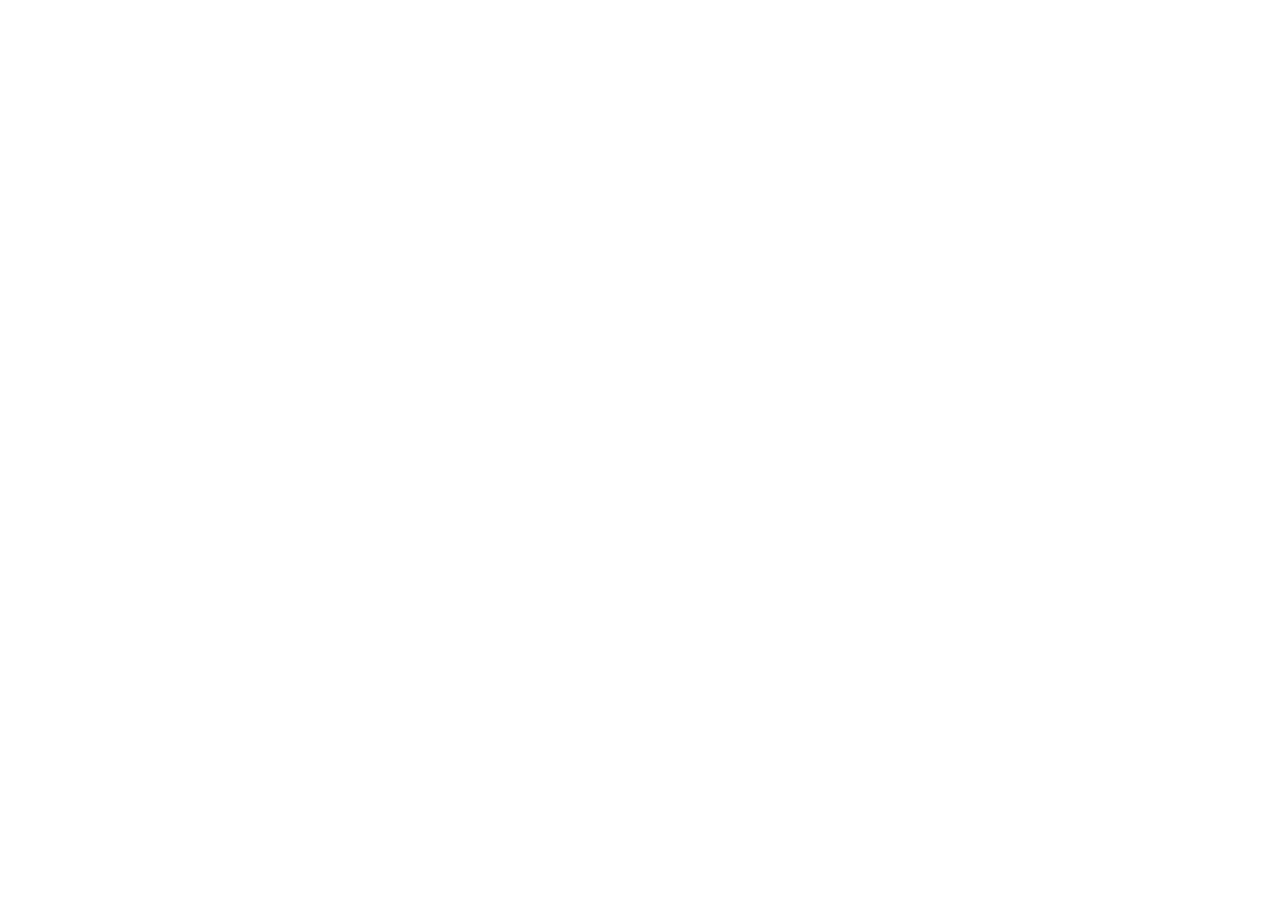
==== index.html @ 007e9530 "Add files via upload" ====
<!doctype html>
<html lang="en">
  <head>
    <meta charset="UTF-8" />
    <link rel="icon" type="image/svg+xml" href="/favicon.svg" />
    <meta name="viewport" content="width=device-width, initial-scale=1.0" />
    <title>frontend</title>
    <script type="module" crossorigin src="/assets/index-CJtMoT3s.js"></script>
    <link rel="stylesheet" crossorigin href="/assets/index-DN7TCiS5.css">
  </head>
  <body>
    <div id="root"></div>
  </body>
</html>
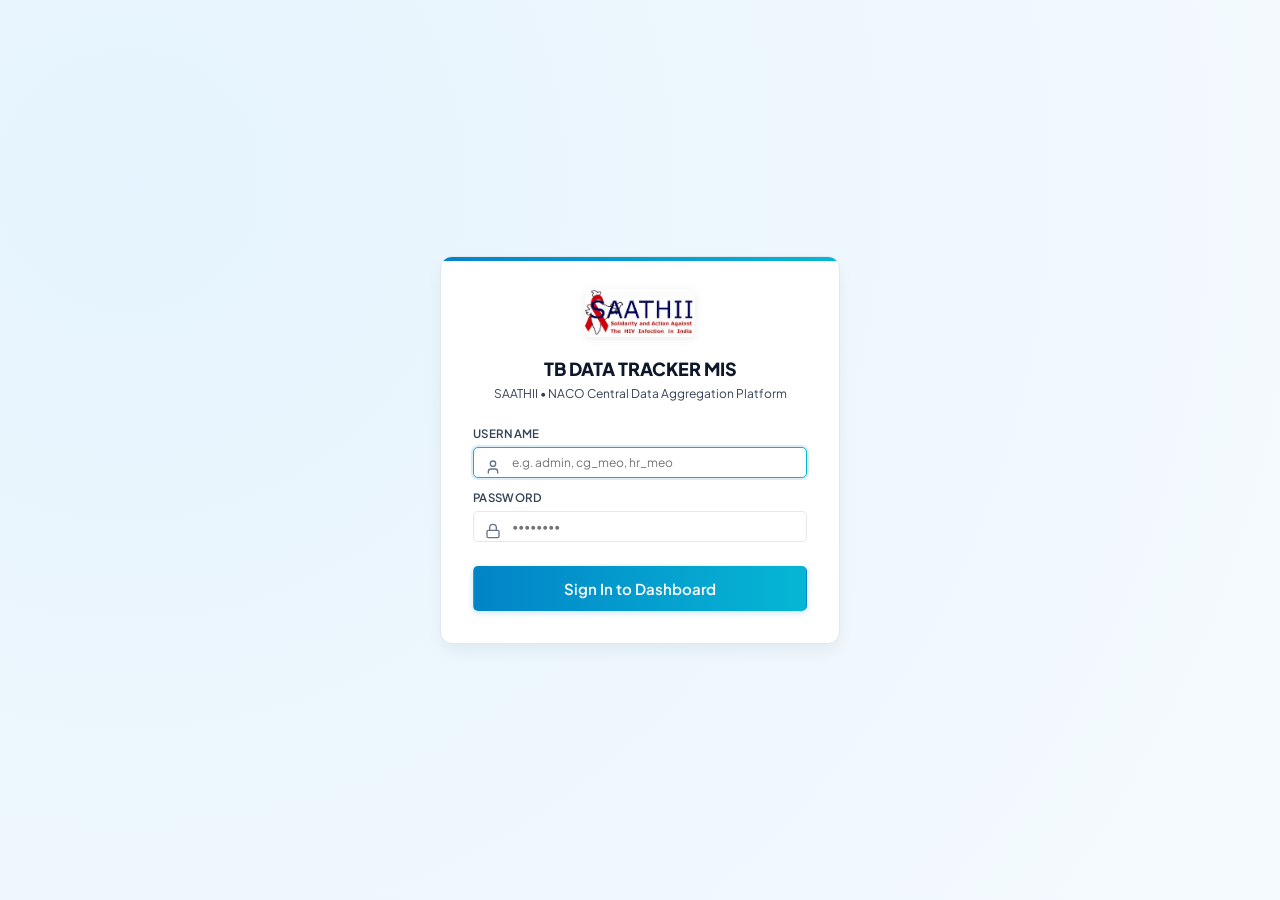
==== commit 6753dcaf: "Fix SAATHII logo relative path and add GitHub Pages preview auth/data adapter" ====
--- a/index.html
+++ b/index.html
@@ -2,11 +2,11 @@
 <html lang="en">
   <head>
     <meta charset="UTF-8" />
-    <link rel="icon" type="image/svg+xml" href="/favicon.svg" />
+    <link rel="icon" type="image/svg+xml" href="./favicon.svg" />
     <meta name="viewport" content="width=device-width, initial-scale=1.0" />
     <title>frontend</title>
-    <script type="module" crossorigin src="/assets/index-CJtMoT3s.js"></script>
-    <link rel="stylesheet" crossorigin href="/assets/index-DN7TCiS5.css">
+    <script type="module" crossorigin src="./assets/index-Pk-ActzE.js"></script>
+    <link rel="stylesheet" crossorigin href="./assets/index-DN7TCiS5.css">
   </head>
   <body>
     <div id="root"></div>
--- a/assets/index-DN7TCiS5.css
+++ b/assets/index-DN7TCiS5.css
@@ -0,0 +1 @@
+@import "https://fonts.googleapis.com/css2?family=Plus+Jakarta+Sans:wght@400;500;600;700;800&family=Inter:wght@300;400;500;600;700&display=swap";:root{--font-family:"Plus Jakarta Sans", "Inter", system-ui, -apple-system, sans-serif;--bg-main:#f1f5f9;--bg-card:#fff;--bg-sidebar:#fff;--bg-subtle:#f8fafc;--bg-hover:#f1f5f9;--border-color:#e2e8f0;--border-subtle:#edf2f7;--text-primary:#0f172a;--text-secondary:#334155;--text-muted:#64748b;--primary-gradient:linear-gradient(135deg, #00b4db 0%, #0083b0 100%);--header-gradient:linear-gradient(90deg, #0284c7 0%, #06b6d4 100%);--card-header-gradient:linear-gradient(90deg, #0ea5e9 0%, #14b8a6 100%);--accent-gradient:linear-gradient(135deg, #6366f1 0%, #a855f7 100%);--warm-gradient:linear-gradient(135deg, #f43f5e 0%, #fb923c 100%);--primary:#0284c7;--primary-hover:#0369a1;--primary-light:#e0f2fe;--primary-glow:#0284c726;--cyan:#06b6d4;--cyan-light:#cffafe;--teal:#14b8a6;--teal-light:#ccfbf1;--purple:#8b5cf6;--purple-light:#ede9fe;--pink:#ec4899;--pink-light:#fce7f3;--amber:#f59e0b;--amber-light:#fef3c7;--emerald:#10b981;--emerald-light:#d1fae5;--rose:#f43f5e;--rose-light:#ffe4e6;--shadow-sm:0 1px 2px #0000000a;--shadow-md:0 3px 8px #0f172a0d, 0 1px 2px #0f172a08;--shadow-lg:0 8px 18px -3px #0f172a12;--radius-sm:5px;--radius-md:8px;--radius-lg:12px;--radius-xl:14px}*{box-sizing:border-box;margin:0;padding:0}body{font-family:var(--font-family);background-color:var(--bg-main);color:var(--text-primary);-webkit-font-smoothing:antialiased;font-size:13px;line-height:1.45}a{color:var(--primary);text-decoration:none}.app-container{height:100vh;display:flex;overflow:hidden}.sidebar{z-index:20;background:linear-gradient(#f0f9ff 0%,#e0f2fe 30%,#f0fdfa 70%,#fff 100%);border-right:1px solid #bae6fd;flex-direction:column;width:175px;min-width:175px;display:flex;box-shadow:2px 0 10px #06b6d40f}.sidebar-header{-webkit-backdrop-filter:blur(8px);backdrop-filter:blur(8px);background:#ffffffd9;border-bottom:1px solid #bae6fd;align-items:center;gap:8px;padding:10px 12px;display:flex}.logo-badge{background:var(--header-gradient);color:#fff;border-radius:var(--radius-sm);letter-spacing:.2px;padding:4px 7px;font-size:11.5px;font-weight:800;box-shadow:0 2px 6px #0284c740}.sidebar-nav{flex-direction:column;flex:1;gap:2px;padding:8px 6px;display:flex;overflow-y:auto}.nav-section-title{text-transform:uppercase;color:#0369a1;letter-spacing:.7px;padding:8px 8px 2px;font-size:8.5px;font-weight:800}.nav-link{border-radius:var(--radius-sm);color:#1e293b;align-items:center;gap:8px;padding:6px 9px;font-size:11.5px;font-weight:600;transition:all .15s;display:flex}.nav-link:hover{color:var(--primary);background-color:#0284c717;transform:translate(2px)}.nav-link.active{background:var(--header-gradient);color:#fff;box-shadow:0 2px 8px #0284c740}.sidebar-footer{-webkit-backdrop-filter:blur(8px);backdrop-filter:blur(8px);background:#ffffffd9;border-top:1px solid #bae6fd;padding:8px 10px}.main-content{background-color:var(--bg-main);flex-direction:column;flex:1;display:flex;overflow:hidden}.top-navbar{background-color:var(--bg-card);border-bottom:1px solid var(--border-color);height:52px;box-shadow:var(--shadow-sm);z-index:10;justify-content:space-between;align-items:center;padding:0 20px;display:flex}.page-body{flex:1;padding:18px 22px;overflow-y:auto}.module-banner{background:var(--header-gradient);border-radius:var(--radius-md);color:#fff;justify-content:space-between;align-items:center;margin-bottom:18px;padding:12px 18px;display:flex;box-shadow:0 4px 14px #0284c72e}.module-title{letter-spacing:.4px;text-transform:uppercase;align-items:center;gap:8px;font-size:14px;font-weight:800;display:flex}.module-pills{align-items:center;gap:6px;display:flex}.module-pill{-webkit-backdrop-filter:blur(6px);backdrop-filter:blur(6px);color:#fff;cursor:pointer;background:#fff3;border:1px solid #ffffff4d;border-radius:9999px;padding:4px 11px;font-size:11.5px;font-weight:600;transition:all .15s}.module-pill.active,.module-pill:hover{color:var(--primary);background:#fff;border-color:#fff;box-shadow:0 2px 6px #00000014}.card{background-color:var(--bg-card);border:1px solid var(--border-color);border-radius:var(--radius-md);box-shadow:var(--shadow-md);margin-bottom:18px;padding:16px;transition:box-shadow .15s}.card:hover{box-shadow:var(--shadow-lg)}.card-header{border-bottom:1px solid var(--border-subtle);justify-content:space-between;align-items:center;margin-bottom:14px;padding-bottom:8px;display:flex}.card-title{color:var(--text-primary);align-items:center;gap:6px;font-size:13.5px;font-weight:700;display:flex}.kpi-grid{grid-template-columns:repeat(auto-fit,minmax(180px,1fr));gap:14px;margin-bottom:18px;display:grid}.kpi-card{background-color:var(--bg-card);border:1px solid var(--border-color);border-radius:var(--radius-md);box-shadow:var(--shadow-sm);justify-content:space-between;align-items:flex-start;padding:14px 16px;transition:transform .15s,box-shadow .15s;display:flex;position:relative;overflow:hidden}.kpi-card:before{content:"";background:var(--header-gradient);height:3px;position:absolute;top:0;left:0;right:0}.kpi-card:hover{box-shadow:var(--shadow-md);transform:translateY(-2px)}.kpi-label{color:var(--text-muted);text-transform:uppercase;letter-spacing:.3px;margin-bottom:4px;font-size:11px;font-weight:600}.kpi-value{color:var(--text-primary);letter-spacing:-.4px;font-size:22px;font-weight:800}.kpi-icon{border-radius:var(--radius-sm);width:36px;height:36px;box-shadow:var(--shadow-sm);justify-content:center;align-items:center;display:flex}.table-responsive{border-radius:var(--radius-sm);border:1px solid var(--border-color);background:#fff;width:100%;overflow-x:auto}.data-table{border-collapse:collapse;text-align:left;width:100%;font-size:12px}.data-table thead tr{background:linear-gradient(90deg,#f0f9ff 0%,#e0f2fe 100%)}.data-table th{color:#0369a1;text-transform:uppercase;letter-spacing:.4px;white-space:nowrap;border-bottom:2px solid #bae6fd;padding:10px 12px;font-size:11px;font-weight:700}.data-table td{border-bottom:1px solid var(--border-subtle);color:var(--text-secondary);padding:9px 12px}.data-table tbody tr:nth-child(2n){background-color:#fafcfe}.data-table tbody tr:hover{background-color:#f0f9ff}.badge{border-radius:9999px;align-items:center;gap:4px;padding:3px 8px;font-size:10.5px;font-weight:700;display:inline-flex}.badge-success{background-color:var(--emerald-light);color:#065f46;border:1px solid #a7f3d0}.badge-warning{background-color:var(--amber-light);color:#92400e;border:1px solid #fde68a}.badge-danger{background-color:var(--rose-light);color:#9f1239;border:1px solid #fecdd3}.badge-info{background-color:var(--primary-light);color:#0369a1;border:1px solid #bae6fd}.badge-purple{background-color:var(--purple-light);color:#5b21b6;border:1px solid #ddd6fe}.btn{border-radius:var(--radius-sm);cursor:pointer;border:1px solid #0000;justify-content:center;align-items:center;gap:6px;padding:6px 14px;font-family:inherit;font-size:12px;font-weight:600;transition:all .15s;display:inline-flex}.btn-primary{background:var(--header-gradient);color:#fff;box-shadow:0 2px 6px #0284c733}.btn-primary:hover{opacity:.95;transform:translateY(-1px);box-shadow:0 4px 10px #0284c74d}.btn-secondary{border-color:var(--border-color);color:var(--text-secondary);background-color:#fff}.btn-secondary:hover{background-color:var(--bg-subtle);color:var(--text-primary)}.btn-danger{background-color:var(--rose);color:#fff;box-shadow:0 2px 6px #f43f5e40}.btn-danger:hover{color:#fff;background-color:#e11d48;transform:translateY(-1px);box-shadow:0 4px 10px #f43f5e59}.btn-danger-light{background-color:var(--rose-light);color:#e11d48;border-color:#fecdd3}.btn-danger-light:hover{color:#fff;background-color:#f43f5e;border-color:#f43f5e;box-shadow:0 2px 8px #f43f5e4d}.btn-sm{padding:4px 9px;font-size:11px}.form-group{margin-bottom:12px}.form-label{color:var(--text-secondary);text-transform:uppercase;letter-spacing:.3px;margin-bottom:4px;font-size:11.5px;font-weight:600;display:block}.form-control{border:1px solid var(--border-color);border-radius:var(--radius-sm);width:100%;color:var(--text-primary);background-color:#fff;outline:none;padding:7px 11px;font-family:inherit;font-size:12px;transition:all .15s}.form-control:focus{border-color:var(--cyan);box-shadow:0 0 0 2px var(--primary-glow)}.filter-bar{border:1px solid var(--border-color);border-radius:var(--radius-md);box-shadow:var(--shadow-sm);background-color:#fff;flex-wrap:wrap;align-items:center;gap:10px;margin-bottom:16px;padding:12px 16px;display:flex}.login-container{background:radial-gradient(circle at 10% 20%,#e0f2fecc 0%,#f0f9ff80 90%),#f8fafc;justify-content:center;align-items:center;min-height:100vh;padding:20px;display:flex}.login-card{border-radius:var(--radius-lg);width:100%;max-width:400px;box-shadow:var(--shadow-lg);border:1px solid var(--border-color);background-color:#fff;padding:32px;position:relative;overflow:hidden}.login-card:before{content:"";background:var(--header-gradient);height:4px;position:absolute;top:0;left:0;right:0}
